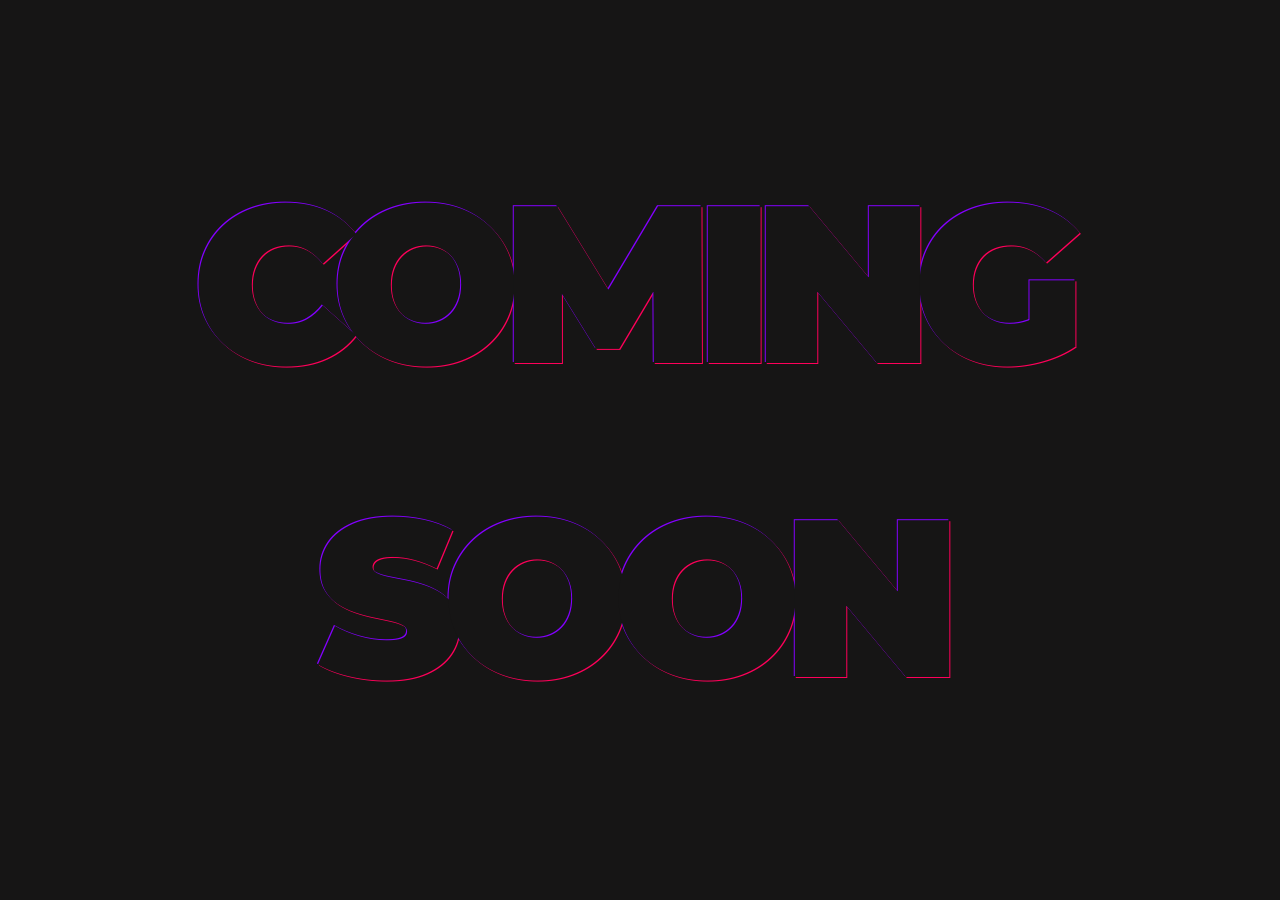
==== index.html @ ce775d5a "Update index.html" ====
<!DOCTYPE html>
<html lang="en">

<head>
  <meta charset="utf-8">
  <meta http-equiv="X-UA-Compatible" content="IE=edge">
	<meta name="viewport" content="width=device-width, initial-scale=1">
  <meta http-equiv="Refresh" content="0;url=coming_soon.html"> 

  <title>Home</title>

  <!-- Google font -->
	<link href="https://fonts.googleapis.com/css?family=Montserrat:700,900" rel="stylesheet">
  <link rel="stylesheet" href="Assets/stylesheets/main.css">
  <link rel="stylesheet" href="Assets/stylesheets/media-queries.css">
</head>
<body>
  <header>
    <a class="header-box" href="index.html">
     <div>
       <img class="logo" src="Assets/Images/logo.png" alt="Blockbuster Theatres">
       <!-- <h1 class="header-text">Nathan Doherty</h1> -->
     </div>
    </a>

    <div href="#" class="hamburger" onClick="hamburger">
     <div class="line"></div>
     <div class="line"></div>
     <div class="line"></div>
    </div>

    <nav class="nav primary-nav">
      <ul class="menu">
        <li><a href ="index.html">Home</a></li>
        <li><a href ="projects.html">Projects</a></li>
        <li><a href ="contact.html">Contact</a></li>
        <li><a href ="about.html">About</a></li>
      </ul>
    </nav>
    <script src="Assets/js/scripts.js"></script>
  </header>

  <img class="still" src="Assets/Images/index_image.jpg" alt="Software Development"</img>

  <section>
    <h1>Software Engineer</h1>
  </section>

  <footer>
    <small>&copy; Nathan Doherty</small>
		<nav class="nav secondary-nav">
			<ul>
        <li><a href ="index.html">Home</a></li>
        <li><a href ="projects.html">Projects</a></li>
        <li><a href ="contact.html">Contact Us</a></li>
        <li><a href ="about.html">About</a></li>
			</ul>
		</nav>
  </footer>
</body>

</html>

<!--Scripts-->
<script src="https://ajax.googleapis.com/ajax/libs/jquery/1.10.2/jquery.min.js"></script>
<script src="Assets/bootstrap/js/bootstrap.js"></script>

<script>
$('.hamburger').on('click', function()
{
	"use strict";

	$('.menu').toggleClass('open');
	$('.line').toggleClass('transition');
	$('.ham-overlay').toggleClass('show');
	$('body').toggleClass('noScroll');
});

$('.ham-overlay').on('click', function()
{
	"use strict";
	$('.menu').removeClass('open');
	$('.line').removeClass('transition');
	$('.ham-overlay').removeClass('show');
	$('body').removeClass('noScroll');

});

window.onscroll = function() {scrollFunction()};

function scrollFunction() {

    if (document.body.scrollTop > 20 || document.documentElement.scrollTop > 20) {
		document.getElementById("arrow").style.opacity = 1;
        document.getElementById("back-to-top").style.opacity = 1;
		document.getElementById("back-to-top").style.visibility = "visible";

    } else {
		document.getElementById("arrow").style.opacity = 0;
		document.getElementById("back-to-top").style.opacity = 0;
		document.getElementById("back-to-top").style.visibility = "hidden";


    }
}

// When the user clicks on the button, scroll to the top of the document
function topFunction() {
    document.body.scrollTop = 0;
    document.documentElement.scrollTop = 0;
}

</script>
---- Assets/stylesheets/main.css ----
/* http://meyerweb.com/eric/tools/css/reset/
   v2.0 | 20110126
   License: none (public domain)
*/

html, body, div, span, applet, object, iframe,
h1, h2, h3, h4, h5, h6, p, blockquote, pre,
a, abbr, acronym, address, big, cite, code,
del, dfn, em, img, ins, kbd, q, s, samp,
small, strike, strong, sub, sup, tt, var,
b, u, i, center,
dl, dt, dd, ol, ul, li,
fieldset, form, label, legend,
table, caption, tbody, tfoot, thead, tr, th, td,
article, aside, canvas, details, embed,
figure, figcaption, footer, header, hgroup,
menu, nav, output, ruby, section, summary,
time, mark, audio, video {
	margin: 0;
	padding: 0;
	border: 0;
	font-size: 100%;
	font: inherit;
	vertical-align: baseline;
	-webkit-text-size-adjust: 100%;

}
/* HTML5 display-role reset for older browsers */
article, aside, details, figcaption, figure,
footer, header, hgroup, menu, nav, section {
	display: block;
}
body {
	line-height: 1;

}
ol, ul {
	list-style: none;
}
blockquote, q {
	quotes: none;
}
blockquote:before, blockquote:after,
q:before, q:after {
	content: '';
	content: none;
}
table {
	border-collapse: collapse;
	border-spacing: 0;
}

.hamburger{
	display: none;
	z-index: 1;
}

p{
	cursor: default;
}



/*
========================================
Formatting
========================================
*/
body{
	background: #fff ;
	font-family: 'Verdana', sans-serif;
}

h1{
	color:#000;
	font-size:45px;
	cursor: default;
}

h2{
	color:#000;
	font-size:30px;
	cursor: default;
}
section{
  margin:5px 5px 5px 5px;

}
.First{
	margin-top: 85px;
}
.project{
	float: right;
	width: 48%;
}
.project img{
	width:100%;
}
.project_text{
	width:50%;
	float:left;
}

section a{

  color:#000;
  line-height: 2;
}
small{
	color:#fff;
}

.grid{
	padding-top: 30px;
	padding-bottom: 30px;
	display:block;
	margin-bottom:10px;
}

.index{
	padding-top: 30px;
}
.container {
    position: relative;
    text-align: center;
    color: #fff;
}
/*
========================================
Favicons
========================================
*/
/* Style all font awesome icons */
.fa {
  padding: 20px;
  font-size: 30px;
  width: 50px;
  text-align: center;
  text-decoration: none;
}

/* Add a hover effect if you want */
.fa:hover {
  opacity: 0.7;
}

/* Set a specific color for each brand */

/* Facebook */
.fa-facebook {
  background: #3B5998;
  color: white;
}

/* Linkedin */
.fa-linkedin {
  background: #007bb5;
  color: white;
}
.fa-github {
  background: black;
  color: white;
}
/*
========================================
Header
========================================
*/
header{
	background-color: rgba(14,14,14);
	position: fixed;
	top:0;
	height:80px;
	width:100%;
	padding-left: 10px;
	padding-right: 10px;
	box-sizing: border-box;
	margin-bottom:85px;
	z-index: 5;
}
.primary-nav{
	font-size: 17px;
	font-weight: 400;
	letter-spacing:.5px;
	text-transform: uppercase;
	padding-top:26px;
	padding-right: 10px
}
a{
	text-decoration: none;
	color: #fff;
	-webkit-tap-highlight-color: rgba(0,0,0,0.3);
	cursor: pointer;

}
a:hover{
	color: #D64933;
}

.nav a{
	transition:0.25s ease;
	-webkit-transition:0.25s ease;
	-o-transition:0.25s ease;
	-moz-transition:0.25s ease;
}

.nav{
	float:right;
	text-align:right;

}
.nav li{
	display: inline-block;
	margin: 0 30px;
	vertical-align:top;
	list-type:none;

}
.nav li:last-child{
	margin-right:20px;
}


.current{
	color: #D64933;
}
.logo{
  padding-top: 5px;
	margin-left:20px;
	margin-bottom:10px;
	height:66px;
	width: auto;
	display:inline-block;
	float:left;
	box-sizing: border-box;
	cursor: pointer;
}
.header-text{
	padding-top:18px;
	font-size: 20px;
	padding-left:5px;
	color:#fff;
	float:left;
	text-align:center;
	cursor: pointer;

}

.header-box {
	-webkit-tap-highlight-color: rgba(0,0,0,0.3);
}

.header-box h1{
	transition:0.25s ease;
	-webkit-transition:0.25s ease;
	-o-transition:0.25s ease;
	-moz-transition:0.25s ease;
}

.header-box:hover h1{
	color: #D64933;
}


/*
========================================
Body
========================================
*/
.button{
	display: block;
	color:#fff;
	font-size: 20px;
	border-radius: 2px;
  	cursor: pointer;
	border: 1px solid #D64933;
    padding: 12px 10px;
	transition:0.25s ease;
	-webkit-transition:0.25s ease;
	-o-transition:0.25s ease;
	-moz-transition:0.25s ease;
	width: 55%;
	margin: auto;
	margin-bottom: 20px;
	z-index: 4;
	background: none;

}

.button:hover{
	background: #D64933;
	color: #fff;
	z-index: 4;


}

.button a:hover{
	color: #fff;
}

.still{
  margin-top: 80px;
	width:100%;
	height:auto;

}

/*
========================================
Footer
========================================
*/
footer{
	width:100%;
	height: 40px;
	background:#0E0E0E;
	padding-top:30px;
	padding-bottom:40px;
	padding-left:20px;
	padding-right:20px;
	float:left;
	box-sizing:border-box;
	position: static;
	display: block;
}

.secondary-nav{
	font-size: 14px;
	font-weight: 400;
	letter-spacing:.5px;
	padding:0;
	text-transform: uppercase;
	display: inline-block;
}
/*
========================================
Columns
========================================
*/
.col-1-2{
	float:left;
	width: 48%;
	padding-top: 85px;
}

.col-2-2{
	float:right;
	width: 48%;
}

.col-2-3{
	float:left;
	width: 60.66%;

}

.col-1-3{
	float: right;
	width: 31.33%;
	margin-bottom: 70px;



}
.col-no-border{
	list-style: none;
	font-family: Gotham, "Helvetica Neue", Helvetica, Arial, "sans-serif";
	padding: 4px 10px;
	margin: 0;
	float: left;
	text-align: left;
	cursor: pointer;
	margin-right: 20px;
}

/*
========================================
Hamburger
========================================
*/

.transition{
	width:23px;
}

.transition:nth-child(1){
	-webkit-transform: translate(0,8px)rotate(-45deg);
	transform: translate(0,8px)rotate(-45deg);
}

.transition:nth-child(2){
	opacity:0;
}

.transition:nth-child(3){
	-webkit-transform: translate(0,-8px) rotate(45deg);
	transform: translate(0,-8px) rotate(45deg);
}

.hide {
	opacity:0;
}

.ham-overlay
{
	position:absolute;
	opacity:0;
	width: 100%;
	height: 100%;
	top: 0;
	left: 0;
	right: 0;
	bottom: 0;
	background-color: rgba(0,0,0,0.8);
	-webkit-transition: opacity .5s , z-index .25s ease ;
	-moz-transition: opacity .5s , z-index .25s ease;
	-o-transition: opacity .5s , z-index .25s ease;
	-ms-transition: opacity .5s , z-index .25s ease;
	transition: opacity .5s , z-index .25s ease ;
	z-index:-1;
	text-align: center;

}

.noScroll
{
	overflow:hidden;
	position:fixed;
}

.show
{
	opacity:1;
	z-index: 1;
	-moz-transition: opacity .5s;
	-ms-transition: opacity .5s ;
	-o-transition: opacity .5s  ;
	-webkit-transition: opacity .5 ;
	transition: opacity .5s  ;
}

.carousel-indicators
{
	height:10px;
	-webkit-transition: opacity .25s ease;
	-moz-transition: opacity .25s ease;
	-o-transition: opacity .25s ease;
	-ms-transition: opacity .25s ease;
	transition: opacity .25s ease;
}

/*
========================================
About
========================================
*/

.about{
  margin-top: 20px;
  color:#fff;
}
.about p{
  margin-bottom: 60px;
  line-height: 2;
  text-align: justify;
}

.about h1{
  margin-bottom: 30px;

}

.accordion {
	background: none;
	color: #fff;
	cursor: pointer;
	padding: 18px;
	width: 75%;
	text-align: left;
	outline: none;
	font-size: 15px;
	transition: 0.35s;
	border: 1px solid #fff;
}

.active-accord, .accordion:hover {
	background-color: #d14545;

}

.panel {
    padding: 0px 18px;
    background-color: #FFEBEB;
    overflow: hidden;
    border-radius: 0;
	box-sizing: border-box;
	transition: max-height 0.2s ease-out;
	width: 75%;
	display:block;
	border: 1px solid #fff;
	max-height:0;
	border-top:none;
	margin-bottom:0;
	line-height: 1.5;
	padding-bottom: 0;

}


.panel p{
  color: #000;
  padding-top:20px;
  line-height: 1.5;
  margin-bottom:0;
  padding-bottom:20px;
}

.panel a{
  color: #e85c5c;
  text-decoration: underline

}

.arrow{
    float: right;
    margin-right: 10px;
	margin-top: auto;
	margin-bottom: auto;
	box-sizing: border-box;

}

.arrow-last{
    float: right;
    margin-right: 10px;
	margin-top: auto;
	margin-bottom: auto;
	box-sizing: border-box;

}

.col-8-10{
	width: 85%;
	display: inline-block;

}

.arrow-line{
  border-bottom: 4px solid #fff;
  width:15px;
  border-radius:10px;
  -webkit-transition: 0.4s all;
}

.active-accord .arrow-line:nth-child(1) {
  -webkit-transform: translate(0,8px)rotate(-45deg);
  transform: translate(0,8px)rotate(-45deg);
}

.active-accord .arrow-line:nth-child(2) {
  -webkit-transform: translate(0,9px) rotate(45deg);
  transform: translate(9px, 4px) rotate(45deg);
}

.arrow-line:nth-child(1){
  -webkit-transform: translate(0,9px)rotate(45deg);
  transform: translate(0,8px)rotate(45deg);
}

.arrow-line:nth-child(2){
  -webkit-transform: translate(0,9px) rotate(-45deg);
  transform: translate(9px, 4px) rotate(-45deg);
}

.arrow-line-invert{
  border-bottom: 4px solid #fff;
  width:20px;
  border-radius:10px;
  -webkit-transition: 0.4s all;
}

.arrow-line-invert:nth-child(1){
  -webkit-transform: translate(0,9px)rotate(-45deg);
  transform: translate(-2px,8px)rotate(-45deg);
}

.arrow-line-invert:nth-child(2){
  -webkit-transform: translate(0,9px) rotate(45deg);
  transform: translate(10px, 4px) rotate(45deg);
}

.venue-map {
  width: 100%;
  height:300px;
  margin: 0;
}


label
{
	margin-bottom: 8px;
	width:150px;
	color:#fff;
}

input
{
	width:100%;
	margin-bottom:20px;
	font-size:16px;
	color:#000;
    -webkit-border-radius: 4px;
    -moz-border-radius: 4px;
    border-radius: 4px;
	padding: 5px;
}

textarea
{
	background-color:#fff;
	font-size:16px;
	height: 170px;
	width:100%;
	z-index:0;
	color:#000;
    -webkit-border-radius: 4px;
    -moz-border-radius: 4px;
    border-radius: 4px;
	padding: 5px;
	max-width:100%;

	min-height:150px;
	max-height:500px;

}


select
{
	width: 100%;
	font-size: 16px;
	cursor: pointer;
   -webkit-border-radius: 4px;
    -moz-border-radius: 4px;
    border-radius: 4px;
	color:#000;
	margin-bottom:25px;
	padding: 5px;

}

.contact{
	margin-top: 10px;
}

.form-button{
	display: inline-block;
	margin-right: 30px;
	color:#fff;
	font-size: 20px;
	border-radius: 2px;
  	cursor: pointer;
	border: 1px solid #fff;
    padding: 12px 10px;
	transition:0.25s ease;
	-webkit-transition:0.25s ease;
	-o-transition:0.25s ease;
	-moz-transition:0.25s ease;
	width: 40%;
	margin: auto;
	margin-bottom: 20px;
	z-index: 4;
	background: none;

}

#reset{
	float:right;
}

.form-button:hover{
	background: #e85c5c;
	color: #fff;
	z-index: 4;
}

.map{
	margin-top: 125px;
	margin-bottom: 20px;
	float: left;
}

.map p{
	font-size: 20px;
	color: #fff;
	line-height: 2.5;
	margin-bottom: 0;
}

.map a{
  color: #e85c5c;
  text-decoration: underline

}

.address{
	float: right;
	padding-top: 50px;
	font-size: 18px;
}

.back-to-top{
	position: fixed;
	right: 20px;
	width: 85px;
	background-color: rgba(231,73,76,0.5);
	height: 90px;
	padding: 10px;
	color: #fff;
	text-align: center;
	-webkit-border-radius:10px;
    -moz-border-radius: 10px;
	border-radius: 10px;
	bottom: 40px;
	cursor: pointer;
	display: block;
	opacity: 0;
	visibility: hidden;
    transition: visibility 0s, opacity 0.2s linear, width 0.1s ease, height 0.1s ease;

}

.back-to-top p{

	cursor: pointer;
	padding: 0;
	margin: 0;
	line-height: 1.5;
}



.back-to-top:hover{

	width: 90px;
	height: 95px;
	background-color: rgba(235,38,41,1.00);
}

.top-arrow{
	width: 100%;
	height: 30px;
	margin: 0;
	padding: 0;
	float: none;
	padding-right: 6px;
	cursor: pointer;

}

.logo-container{
	-webkit-tap-highlight-color: rgba(0,0,0,0.3);
}

.logo-container h1{
	transition:0.25s ease;
	-webkit-transition:0.25s ease;
	-o-transition:0.25s ease;
	-moz-transition:0.25s ease;
}

.logo-container:hover h1{
	color: #e85c5c;
}
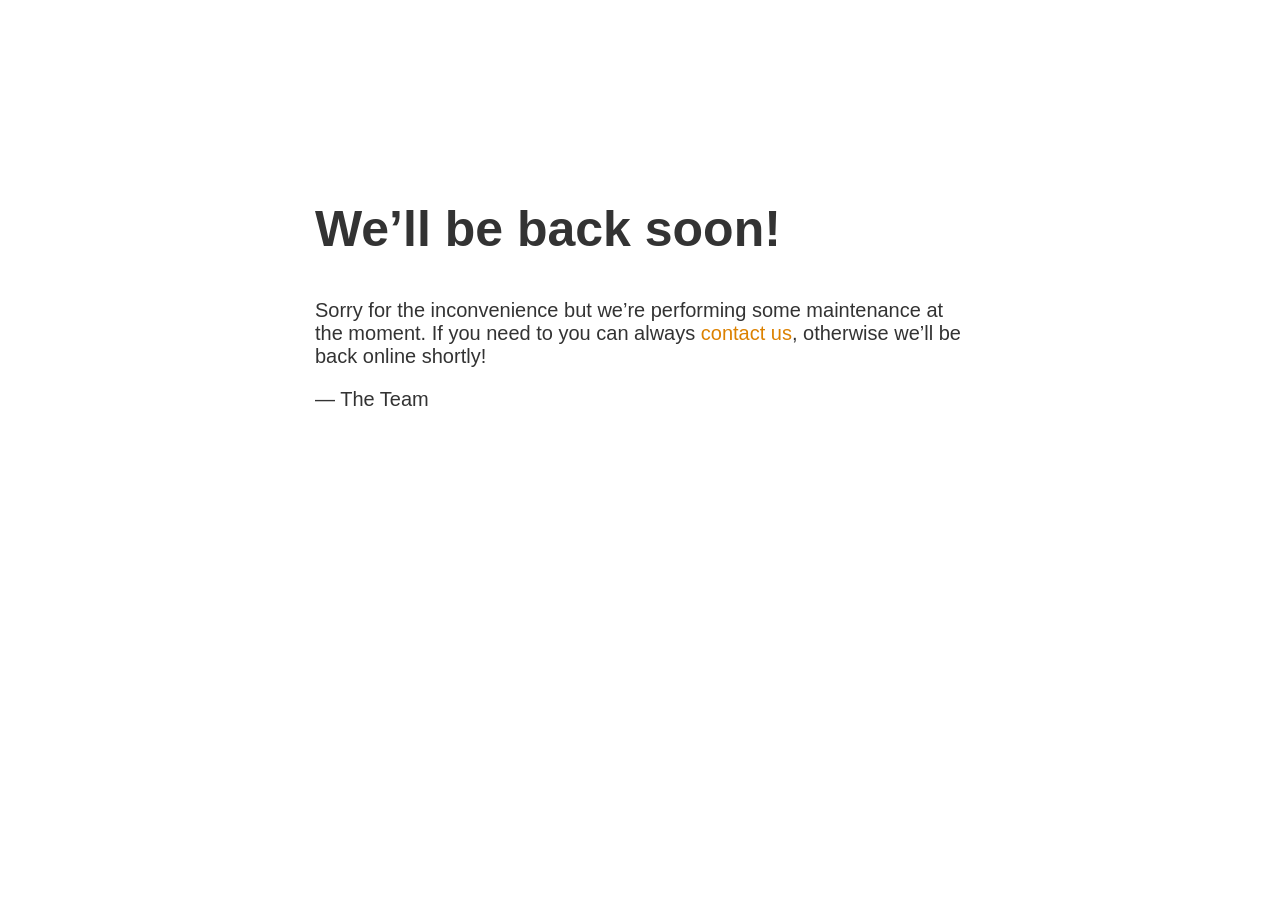
==== commit 6a8edec6: "Create index.html" ====
--- a/index.html
+++ b/index.html
@@ -1,113 +1,18 @@
-<!DOCTYPE html>
-<html lang="en">
-
-<head>
-  <meta charset="utf-8">
-  <meta http-equiv="X-UA-Compatible" content="IE=edge">
-	<meta name="viewport" content="width=device-width, initial-scale=1">
-  <meta http-equiv="Refresh" content="0;url=coming_soon.html"> 
-
-  <title>Home</title>
-
-  <!-- Google font -->
-	<link href="https://fonts.googleapis.com/css?family=Montserrat:700,900" rel="stylesheet">
-  <link rel="stylesheet" href="Assets/stylesheets/main.css">
-  <link rel="stylesheet" href="Assets/stylesheets/media-queries.css">
-</head>
-<body>
-  <header>
-    <a class="header-box" href="index.html">
-     <div>
-       <img class="logo" src="Assets/Images/logo.png" alt="Blockbuster Theatres">
-       <!-- <h1 class="header-text">Nathan Doherty</h1> -->
-     </div>
-    </a>
-
-    <div href="#" class="hamburger" onClick="hamburger">
-     <div class="line"></div>
-     <div class="line"></div>
-     <div class="line"></div>
-    </div>
-
-    <nav class="nav primary-nav">
-      <ul class="menu">
-        <li><a href ="index.html">Home</a></li>
-        <li><a href ="projects.html">Projects</a></li>
-        <li><a href ="contact.html">Contact</a></li>
-        <li><a href ="about.html">About</a></li>
-      </ul>
-    </nav>
-    <script src="Assets/js/scripts.js"></script>
-  </header>
-
-  <img class="still" src="Assets/Images/index_image.jpg" alt="Software Development"</img>
-
-  <section>
-    <h1>Software Engineer</h1>
-  </section>
-
-  <footer>
-    <small>&copy; Nathan Doherty</small>
-		<nav class="nav secondary-nav">
-			<ul>
-        <li><a href ="index.html">Home</a></li>
-        <li><a href ="projects.html">Projects</a></li>
-        <li><a href ="contact.html">Contact Us</a></li>
-        <li><a href ="about.html">About</a></li>
-			</ul>
-		</nav>
-  </footer>
-</body>
-
-</html>
-
-<!--Scripts-->
-<script src="https://ajax.googleapis.com/ajax/libs/jquery/1.10.2/jquery.min.js"></script>
-<script src="Assets/bootstrap/js/bootstrap.js"></script>
-
-<script>
-$('.hamburger').on('click', function()
-{
-	"use strict";
-
-	$('.menu').toggleClass('open');
-	$('.line').toggleClass('transition');
-	$('.ham-overlay').toggleClass('show');
-	$('body').toggleClass('noScroll');
-});
-
-$('.ham-overlay').on('click', function()
-{
-	"use strict";
-	$('.menu').removeClass('open');
-	$('.line').removeClass('transition');
-	$('.ham-overlay').removeClass('show');
-	$('body').removeClass('noScroll');
-
-});
-
-window.onscroll = function() {scrollFunction()};
-
-function scrollFunction() {
-
-    if (document.body.scrollTop > 20 || document.documentElement.scrollTop > 20) {
-		document.getElementById("arrow").style.opacity = 1;
-        document.getElementById("back-to-top").style.opacity = 1;
-		document.getElementById("back-to-top").style.visibility = "visible";
-
-    } else {
-		document.getElementById("arrow").style.opacity = 0;
-		document.getElementById("back-to-top").style.opacity = 0;
-		document.getElementById("back-to-top").style.visibility = "hidden";
-
-
-    }
-}
-
-// When the user clicks on the button, scroll to the top of the document
-function topFunction() {
-    document.body.scrollTop = 0;
-    document.documentElement.scrollTop = 0;
-}
-
-</script>
+<!doctype html>
+<title>Site Maintenance</title>
+<style>
+  body { text-align: center; padding: 150px; }
+  h1 { font-size: 50px; }
+  body { font: 20px Helvetica, sans-serif; color: #333; }
+  article { display: block; text-align: left; width: 650px; margin: 0 auto; }
+  a { color: #dc8100; text-decoration: none; }
+  a:hover { color: #333; text-decoration: none; }
+</style>
+
+<article>
+    <h1>We&rsquo;ll be back soon!</h1>
+    <div>
+        <p>Sorry for the inconvenience but we&rsquo;re performing some maintenance at the moment. If you need to you can always <a href="mailto:#">contact us</a>, otherwise we&rsquo;ll be back online shortly!</p>
+        <p>&mdash; The Team</p>
+    </div>
+</article>
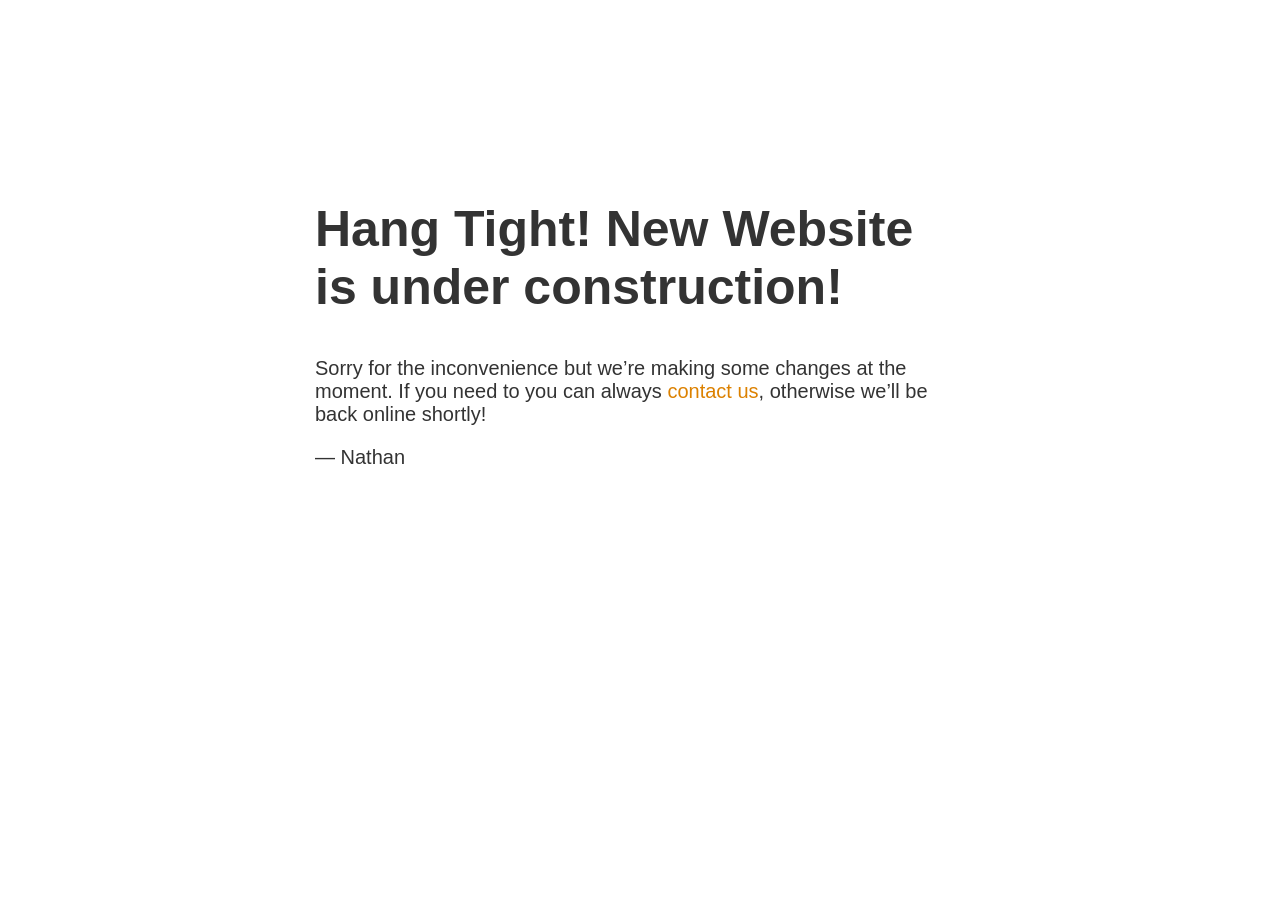
==== commit ccdc96ba: "Update index.html" ====
--- a/index.html
+++ b/index.html
@@ -10,9 +10,9 @@
 </style>
 
 <article>
-    <h1>We&rsquo;ll be back soon!</h1>
+    <h1>Hang Tight! New Website is under construction!</h1>
     <div>
-        <p>Sorry for the inconvenience but we&rsquo;re performing some maintenance at the moment. If you need to you can always <a href="mailto:#">contact us</a>, otherwise we&rsquo;ll be back online shortly!</p>
-        <p>&mdash; The Team</p>
+        <p>Sorry for the inconvenience but we&rsquo;re making some changes at the moment. If you need to you can always <a href="mailto:nathandohertyapplication@outlook.com">contact us</a>, otherwise we&rsquo;ll be back online shortly!</p>
+        <p>&mdash; Nathan</p>
     </div>
 </article>
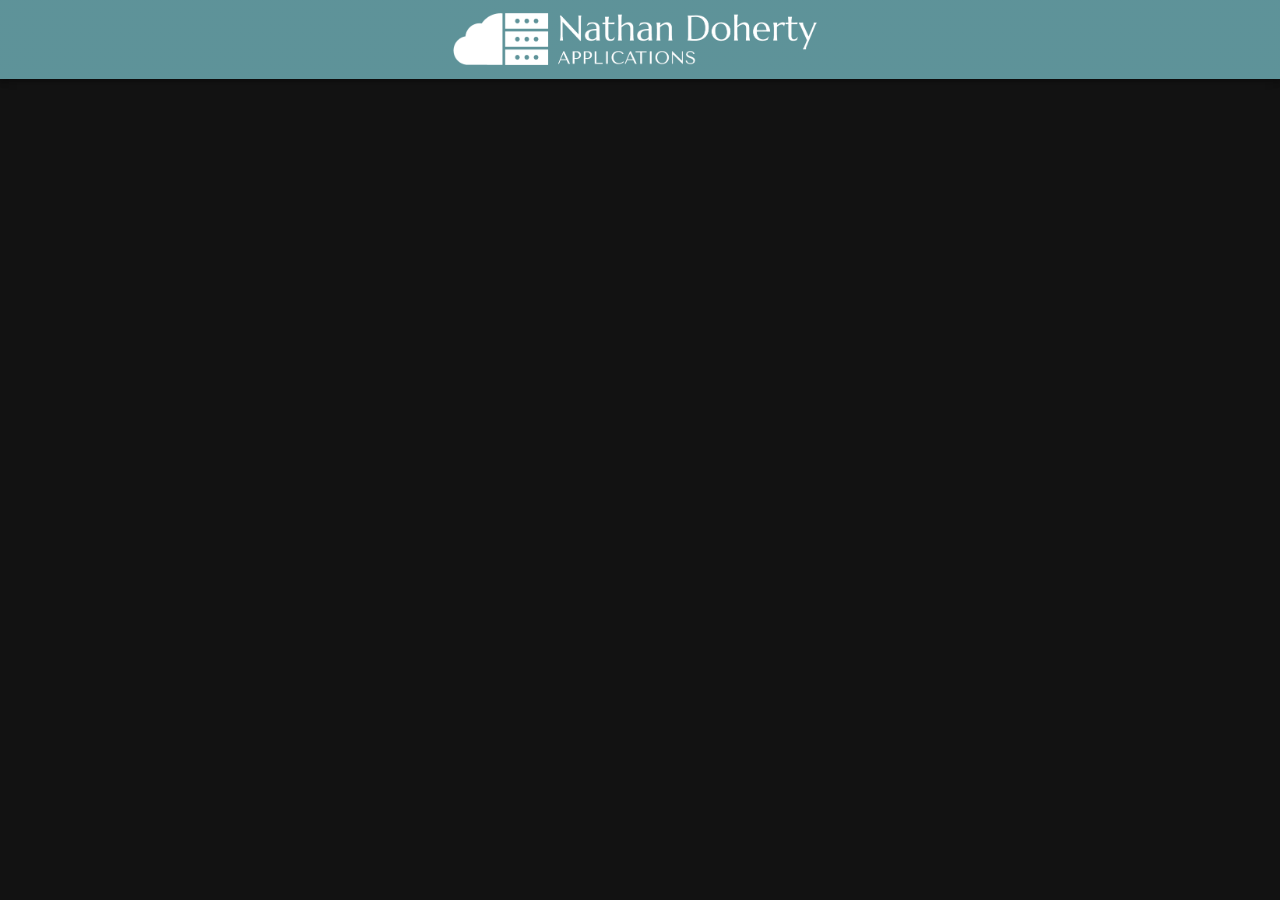
==== commit 60aa978b: "Update website" ====
--- a/index.html
+++ b/index.html
@@ -1,18 +1 @@
-<!doctype html>
-<title>Site Maintenance</title>
-<style>
-  body { text-align: center; padding: 150px; }
-  h1 { font-size: 50px; }
-  body { font: 20px Helvetica, sans-serif; color: #333; }
-  article { display: block; text-align: left; width: 650px; margin: 0 auto; }
-  a { color: #dc8100; text-decoration: none; }
-  a:hover { color: #333; text-decoration: none; }
-</style>
-
-<article>
-    <h1>Hang Tight! New Website is under construction!</h1>
-    <div>
-        <p>Sorry for the inconvenience but we&rsquo;re making some changes at the moment. If you need to you can always <a href="mailto:nathandohertyapplication@outlook.com">contact us</a>, otherwise we&rsquo;ll be back online shortly!</p>
-        <p>&mdash; Nathan</p>
-    </div>
-</article>
+<!doctype html><html lang="en"><head><meta charset="utf-8"/><link rel="icon" href="/favicon.ico"/><meta name="viewport" content="width=device-width,initial-scale=1"/><meta name="theme-color" content="#000000"/><meta name="description" content="Web site created using create-react-app"/><link rel="apple-touch-icon" href="/logo192.png"/><link rel="manifest" href="/manifest.json"/><title>Nathan Doherty Applications</title><script defer="defer" src="/static/js/main.55d2724e.js"></script><link href="/static/css/main.073c9b0a.css" rel="stylesheet"></head><body><noscript>You need to enable JavaScript to run this app.</noscript><div id="root"></div></body></html>
--- a/static/css/main.073c9b0a.css
+++ b/static/css/main.073c9b0a.css
@@ -0,0 +1,2 @@
+body{-webkit-font-smoothing:antialiased;-moz-osx-font-smoothing:grayscale;font-family:-apple-system,BlinkMacSystemFont,Segoe UI,Roboto,Oxygen,Ubuntu,Cantarell,Fira Sans,Droid Sans,Helvetica Neue,sans-serif;margin:0}code{font-family:source-code-pro,Menlo,Monaco,Consolas,Courier New,monospace}.App{text-align:center}.App-logo{height:40vmin;pointer-events:none}@media (prefers-reduced-motion:no-preference){.App-logo{-webkit-animation:App-logo-spin 20s linear infinite;animation:App-logo-spin 20s linear infinite}}.App-header{align-items:center;background-color:#282c34;color:#fff;display:flex;flex-direction:column;font-size:calc(10px + 2vmin);justify-content:center;min-height:100vh}.App-link{color:#61dafb}@-webkit-keyframes App-logo-spin{0%{-webkit-transform:rotate(0deg);transform:rotate(0deg)}to{-webkit-transform:rotate(1turn);transform:rotate(1turn)}}@keyframes App-logo-spin{0%{-webkit-transform:rotate(0deg);transform:rotate(0deg)}to{-webkit-transform:rotate(1turn);transform:rotate(1turn)}}
+/*# sourceMappingURL=main.073c9b0a.css.map*/
